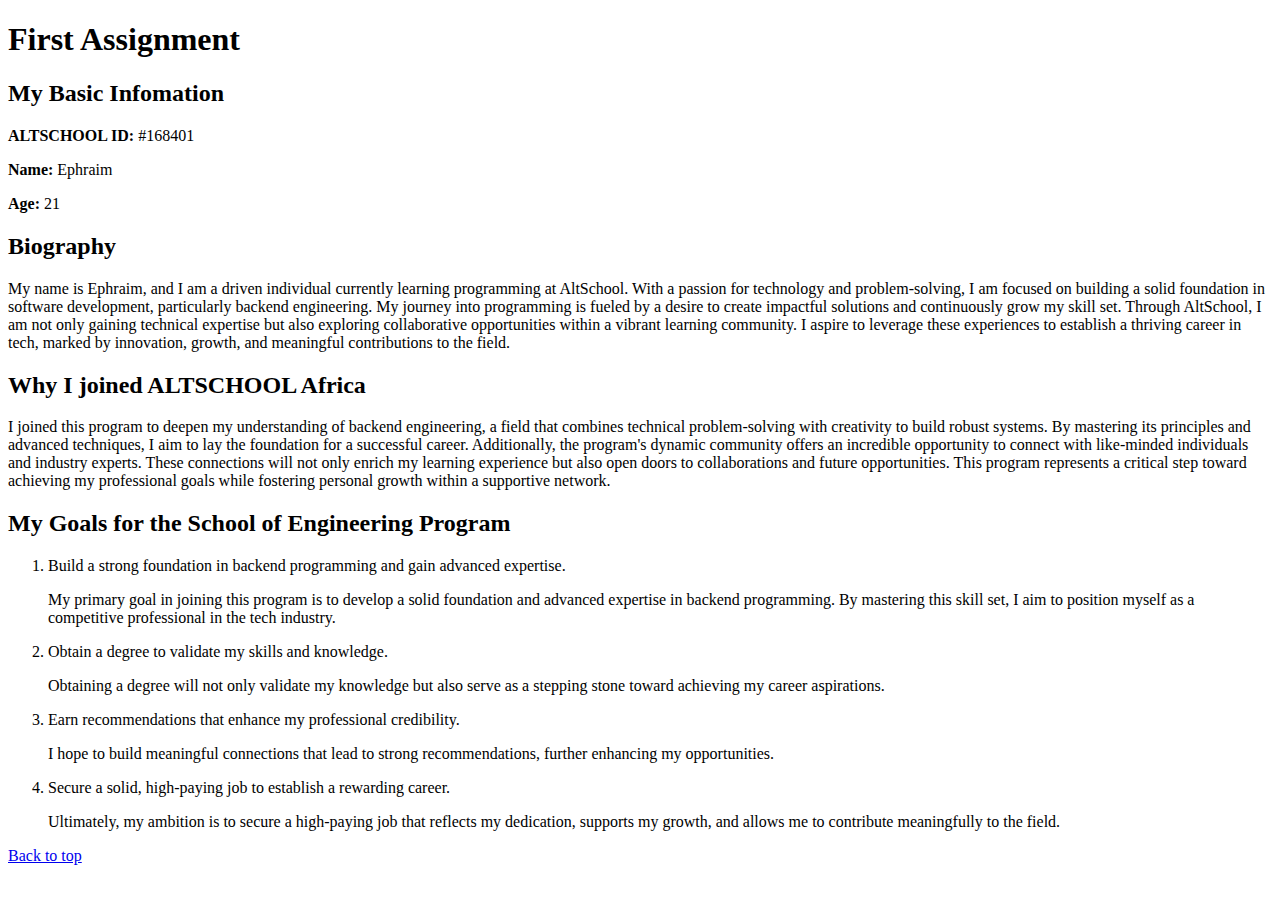
==== Assignment 1/index.html @ 80bc09fe "first commit" ====
<!DOCTYPE html>
<html lang="en">
  <head>
    <meta charset="UTF-8" />
    <meta name="viewport" content="width=device-width, initial-scale=1.0" />
    <title>Altschool Assignment</title>
  </head>

  <body>
    <header>
      <h1>First Assignment</h1>
    </header>

    <section>
      <h2>My Basic Infomation</h2>
      <p><strong>ALTSCHOOL ID:</strong> <span>#168401</span></p>
      <p><strong>Name:</strong> <span>Ephraim</span></p>
      <p><strong>Age:</strong> <span>21</span></p>
    </section>

    <section>
      <h2>Biography</h2>
      <p>
        My name is Ephraim, and I am a driven individual currently learning
        programming at AltSchool. With a passion for technology and
        problem-solving, I am focused on building a solid foundation in software
        development, particularly backend engineering. My journey into
        programming is fueled by a desire to create impactful solutions and
        continuously grow my skill set. Through AltSchool, I am not only gaining
        technical expertise but also exploring collaborative opportunities
        within a vibrant learning community. I aspire to leverage these
        experiences to establish a thriving career in tech, marked by
        innovation, growth, and meaningful contributions to the field.
      </p>
    </section>

    <section>
      <h2>Why I joined ALTSCHOOL Africa</h2>
      <p>
        I joined this program to deepen my understanding of backend engineering,
        a field that combines technical problem-solving with creativity to build
        robust systems. By mastering its principles and advanced techniques, I
        aim to lay the foundation for a successful career. Additionally, the
        program's dynamic community offers an incredible opportunity to connect
        with like-minded individuals and industry experts. These connections
        will not only enrich my learning experience but also open doors to
        collaborations and future opportunities. This program represents a
        critical step toward achieving my professional goals while fostering
        personal growth within a supportive network.
      </p>
    </section>

    <section>
      <h2>My Goals for the School of Engineering Program</h2>
      <ol>
        <li>
          Build a strong foundation in backend programming and gain advanced
          expertise.
        </li>
        <p>
          My primary goal in joining this program is to develop a solid
          foundation and advanced expertise in backend programming. By mastering
          this skill set, I aim to position myself as a competitive professional
          in the tech industry.
        </p>
        <li>Obtain a degree to validate my skills and knowledge.</li>
        <p>
          Obtaining a degree will not only validate my knowledge but also serve
          as a stepping stone toward achieving my career aspirations.
        </p>
        <li>Earn recommendations that enhance my professional credibility.</li>
        <p>
          I hope to build meaningful connections that lead to strong
          recommendations, further enhancing my opportunities.
        </p>
        <li>
          Secure a solid, high-paying job to establish a rewarding career.
        </li>
        <p>
          Ultimately, my ambition is to secure a high-paying job that reflects
          my dedication, supports my growth, and allows me to contribute
          meaningfully to the field.
        </p>
      </ol>
    </section>
    <a href="#top">Back to top</a>
  </body>
</html>
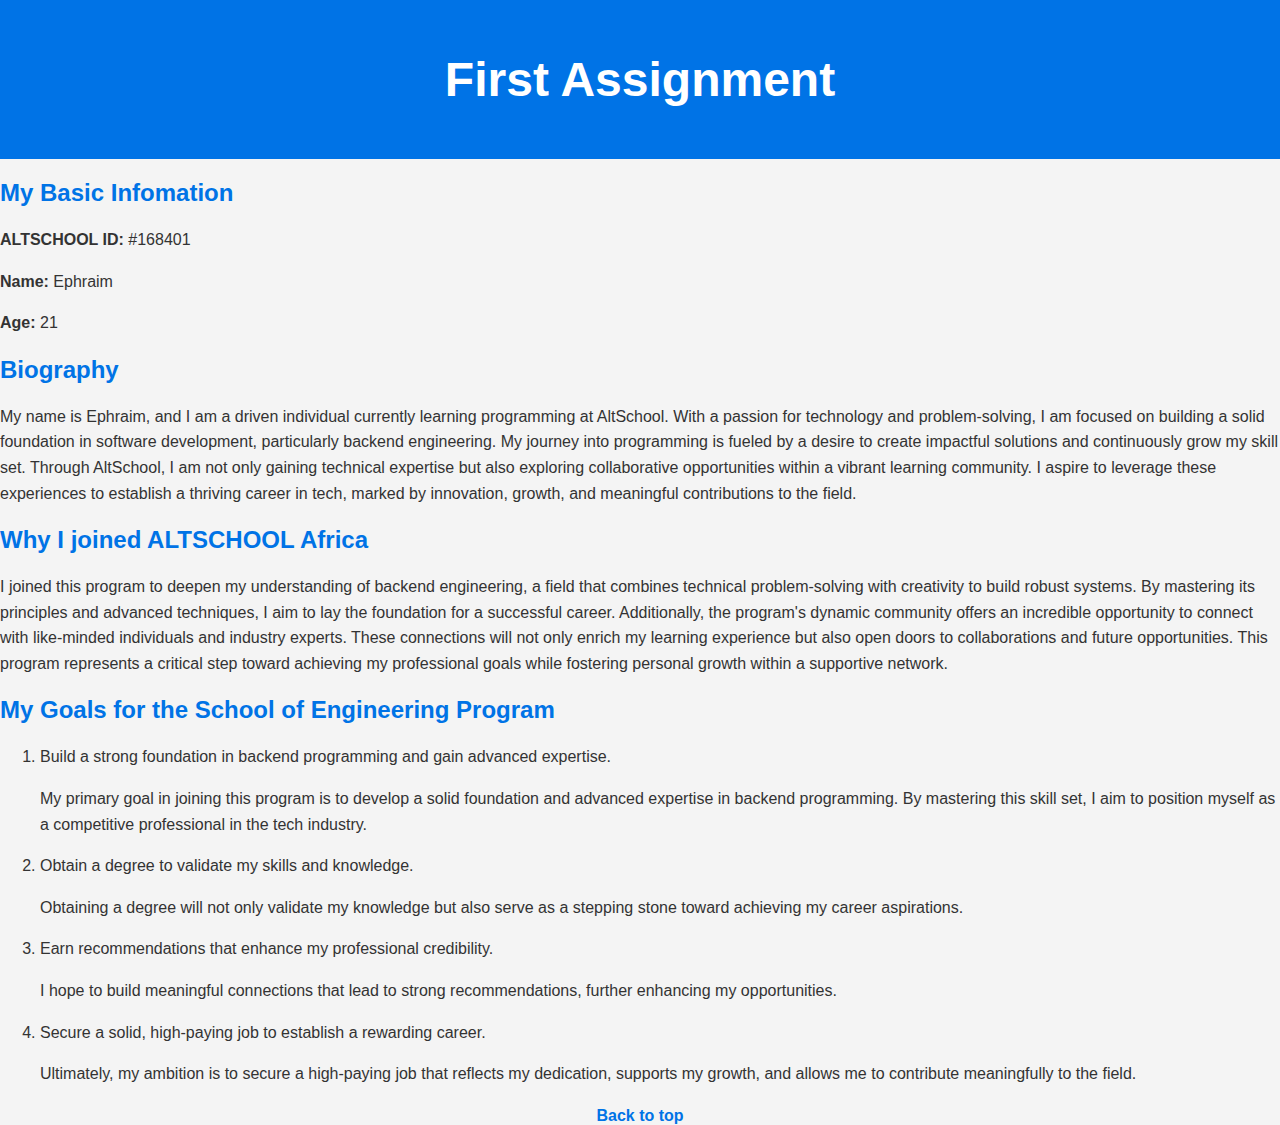
==== commit ec071073: "Assignment2" ====
--- a/Assignment 1/index.html
+++ b/Assignment 1/index.html
@@ -4,6 +4,7 @@
     <meta charset="UTF-8" />
     <meta name="viewport" content="width=device-width, initial-scale=1.0" />
     <title>Altschool Assignment</title>
+    <link rel="stylesheet" href="bio.css">
   </head>
 
   <body>
--- a/Assignment 1/bio.css
+++ b/Assignment 1/bio.css
@@ -0,0 +1,42 @@
+body {
+    font-family: Arial, sans-serif;
+    background-color: #f4f4f4;
+    color: #333;
+    margin: 0;
+    padding: 0;
+}
+header {
+    background-color: #0073e6;
+    color: white;
+    text-align: center;
+    padding: 20px;
+    font-size: 1.5em;
+}
+.container {
+    max-width: 800px;
+    margin: 20px auto;
+    background: white;
+    padding: 20px;
+    border-radius: 10px;
+    box-shadow: 0 0 10px rgba(0,0,0,0.1);
+}
+section {
+    margin-bottom: 20px;
+}
+h2 {
+    color: #0073e6;
+}
+p, li {
+    line-height: 1.6;
+}
+ul {
+    padding-left: 20px;
+}
+a {
+    display: block;
+    text-align: center;
+    margin-top: 20px;
+    text-decoration: none;
+    color: #0073e6;
+    font-weight: bold;
+}